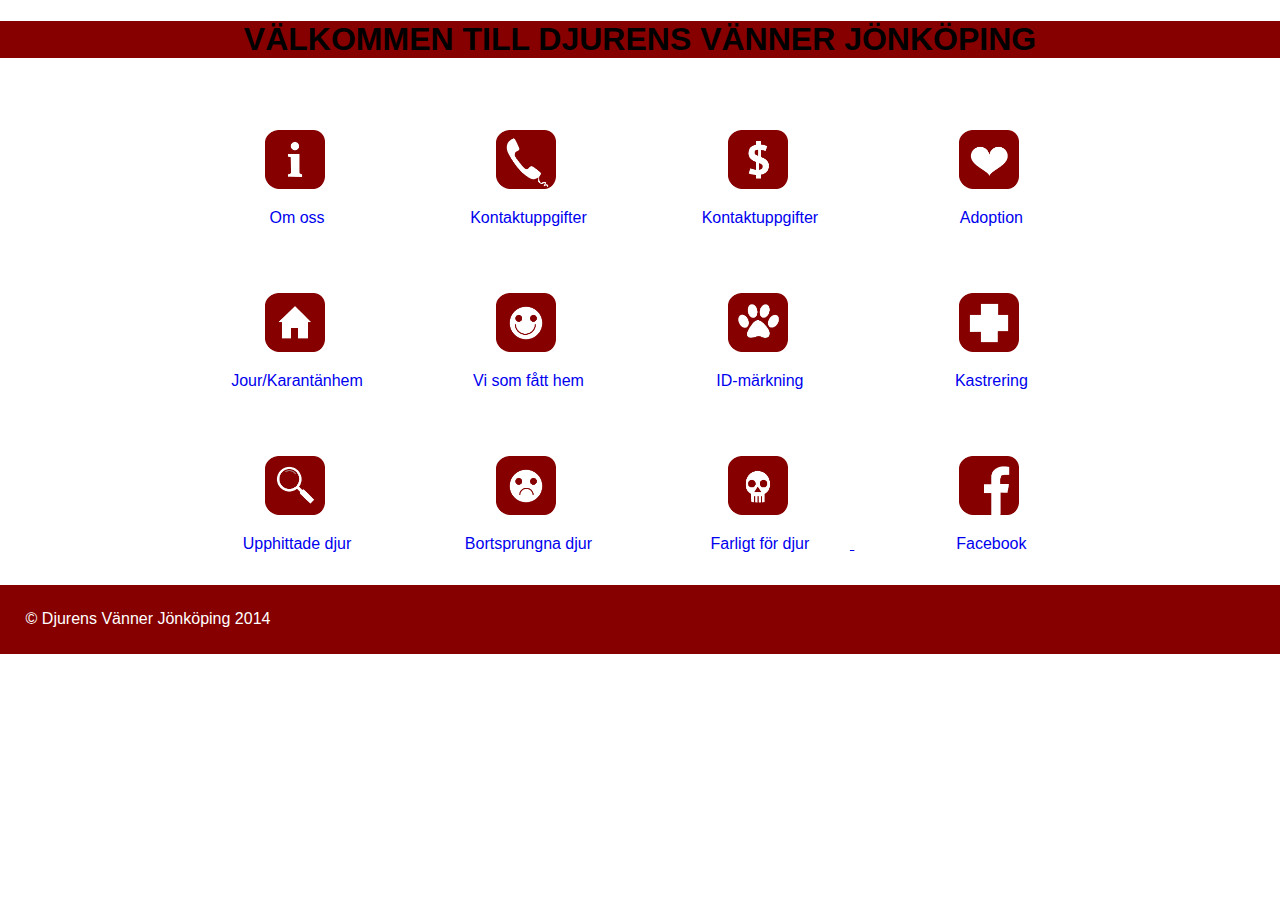
==== förslag 8/index.html @ 27fd8a40 "förslag 8" ====
<!DOCTYPE html>
<!--[if lt IE 7]>      <html class="no-js lt-ie9 lt-ie8 lt-ie7"> <![endif]-->
<!--[if IE 7]>         <html class="no-js lt-ie9 lt-ie8"> <![endif]-->
<!--[if IE 8]>         <html class="no-js lt-ie9"> <![endif]-->
<!--[if gt IE 8]><!--> <html class="no-js"> <!--<![endif]-->
    <head>
        <meta charset="utf-8">
        <meta http-equiv="X-UA-Compatible" content="IE=edge">
        <title>Djurens Vänner Jönköping</title>
        <meta name="description" content="">
        <meta name="viewport" content="width=device-width, initial-scale=1">

        <!-- Place favicon.ico and apple-touch-icon.png in the root directory -->

        
        <link rel="stylesheet" type="text/css" href="css/style.css">
        
    </head>
    <body>
        <!--[if lt IE 7]>
            <p class="browsehappy">You are using an <strong>outdated</strong> browser. Please <a href="http://browsehappy.com/">upgrade your browser</a> to improve your experience.</p>
        <![endif]-->
          <header>
                 <nav>
                     <h1>VÄLKOMMEN TILL DJURENS VÄNNER JÖNKÖPING</h1>
                     
                 </nav>
            </header>
        <div id="wrapper">
            <article>
                
               <!-- <div class="infobox">
                    <h3>Djurens Vänner Jönköping</h3>
                    <p>Cookie bear claw marzipan oat cake I love I love cake gummi bears brownie.</p>
                    <p>I love gingerbread lemon drops.</p>
                    <p>Candy unerdwear.com caramels.</p>
                </div>
                <div class="infobox">
                    <h3>Kalender</h3>
                    <img src="img/cal.png"/>
                </div>-->
            </article>
            <article>
                <a href="#" ><div class="box leftbox" >
                <img src="img/info.png"/>
                <p>Om oss</p>
                </div></a>
                <a href="#" ><div class="box" >
                <img src="img/kontakt.png"/>
                <p>Kontaktuppgifter</p>
                </div></a>
                <a href="#" ><div class="box" >
                <img src="img/donera.png"/>
                <p>Kontaktuppgifter</p>
                </div></a>
                <a href="adoption.html" ><div class="box" >
                <img src="img/adoption.png"/>
                <p>Adoption</p>
                </div></a>
                <a href="helphomes.html"><div class="box leftbox">
                <img src="img/jourhem.png"/>
                <p>Jour/Karantänhem</p>
                </div></a>
                <a href="#"><div class="box">
                <img src="img/hittathem.png"/>
                <p>Vi som fått hem</p>
                </div></a>
                <a href="#"><div class="box">
                <img src="img/ID.png"/>
                <p>ID-märkning</p>
                </div></a>
                <a href="castration.html"><div class="box" >
                <img src="img/kastrering.png"/>
                <p>Kastrering</p>
                </div></a>
                <a href="#"><div class="box leftbox">
                <img src="img/upphittade.png"/>
                <p>Upphittade djur </p>
                </div></a>
                <a href="#"><div class="box">
                <img src="img/bortsprungna.png"/>
                <p>Bortsprungna djur</p>
                </div></a> 
                <a href="#">
                <div class="box">
                <img src="img/farligt.png"/>
                <p>Farligt för djur</p>
                </div>
                </a>
                 <a href="#" ><div class="box" >
                <img src="img/fb.png"/>
                <p>Facebook</p>
                </div></a>
            </article>
          
        </div><!--wrapper-->
        <footer>
               
                <p>© Djurens Vänner Jönköping 2014</p>
        </footer>

        <script src="//ajax.googleapis.com/ajax/libs/jquery/1.10.2/jquery.min.js"></script>
        <script>window.jQuery || document.write('<script src="js/vendor/jquery-1.10.2.min.js"><\/script>')</script>
        <script src="js/plugins.js"></script>
        <script src="js/main.js"></script>

        <!-- Google Analytics: change UA-XXXXX-X to be your site's ID. -->
        <script>
            (function(b,o,i,l,e,r){b.GoogleAnalyticsObject=l;b[l]||(b[l]=
            function(){(b[l].q=b[l].q||[]).push(arguments)});b[l].l=+new Date;
            e=o.createElement(i);r=o.getElementsByTagName(i)[0];
            e.src='//www.google-analytics.com/analytics.js';
            r.parentNode.insertBefore(e,r)}(window,document,'script','ga'));
            ga('create','UA-XXXXX-X');ga('send','pageview');
        </script>
    </body>
</html>
---- förslag 8/css/style.css ----
/* Huvudsaker */
body{
    font-family: "helvetica";
    margin: 0;

}
    #wrapper{
        margin: auto;
        max-width: 1000px;
        
    }
/* Slut på huvudsaker */

/* Header */
        header{
            background:#860000;
        }
            h1{
            text-align:center;
            }
            header nav{
            }
                header nav ul{
                    -webkit-margin-before: 1em;
                    -webkit-margin-after: 1em;
                    -webkit-margin-start: 0px;
                    -webkit-margin-end: 0px;
                    -webkit-padding-start: 0px;
                    text-align: center;
                    margin: 0;
                }
                    header nav ul li{
                        display: inline-block;
                        padding: 1%;
                    }
                        header nav ul li a{
                            text-decoration: none;
                            color:#fff;
                            font-size: 1.7em;
                        }

                        header nav ul li a:hover{
                            text-decoration: underline;
                        }
        article{
            width: 100%;
            margin: auto;
        }

/* Slut på header */

/* Startsidan */

    article .infobox{
        background: #860000;
        border-radius: 10px;
        display: inline-block;
        margin-top: 1%;
        width: 45%;            
    }
        article .infobox h3{
                color: #fff;
                padding-left: 5px;
            }
                article .infobox p{
                    color: #fff;
                    padding-left: 5px;
                }
                article .infobox img{
                    width: 175px;
                }
        article a{
            padding-left: 4.7%;
        }
           article a .box{
               display: inline-block;
               margin-top: 5%;
           }
            article a .box:nth-child(4n+1){
                clear: both;
                width: 18%;
                
            }
            article a .leftbox{
                margin-left: 2%;        
            }
                article a .box img{
                    width: 60px;
                    height: auto;
                    margin-left: 32%;
                }
                article a .box p{
                    font-size: 1em;
                        text-align: center;
                }
/* Slut på startsidan */
/* Om oss */
article .about{
    display: inline-block;
    width: 45%;
}
    article .about h2{
    }
        article .about h3{
        }
            article .about ul{
            }
                article .about ul li{
                }
        article .about tr{
        }
            article .about tr td{
            }


/* Slut på om oss */

/* Footer */
footer{
    background: #860000;
    color: #fff;
    width: 100%;   
}
    footer p{
        padding: 2%;
    }
/* Slut på footer */
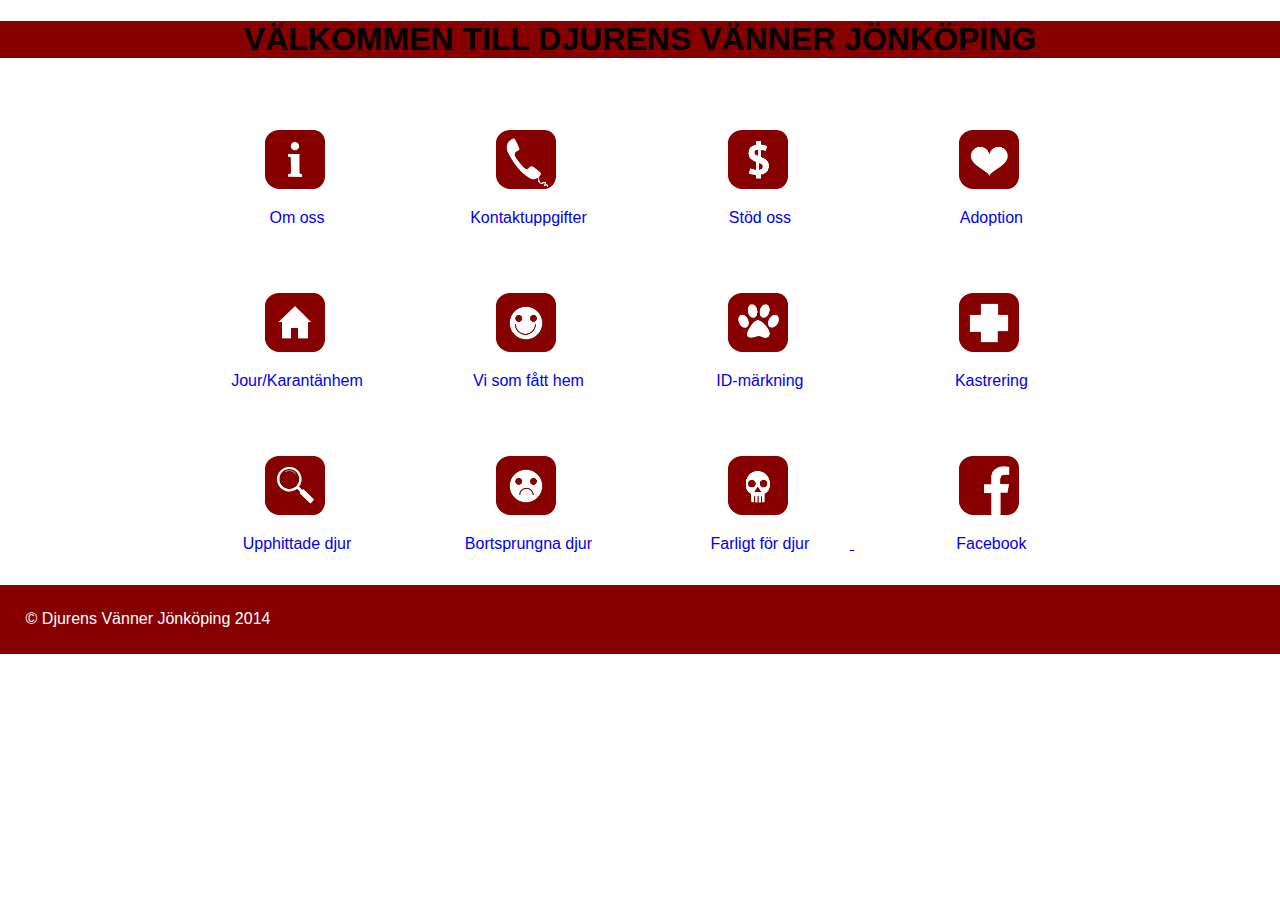
==== commit 7e7e80a0: "blåa ikoner" ====
--- a/förslag 8/index.html
+++ b/förslag 8/index.html
@@ -51,7 +51,7 @@
                 </div></a>
                 <a href="#" ><div class="box" >
                 <img src="img/donera.png"/>
-                <p>Kontaktuppgifter</p>
+                <p>Stöd oss</p>
                 </div></a>
                 <a href="adoption.html" ><div class="box" >
                 <img src="img/adoption.png"/>
